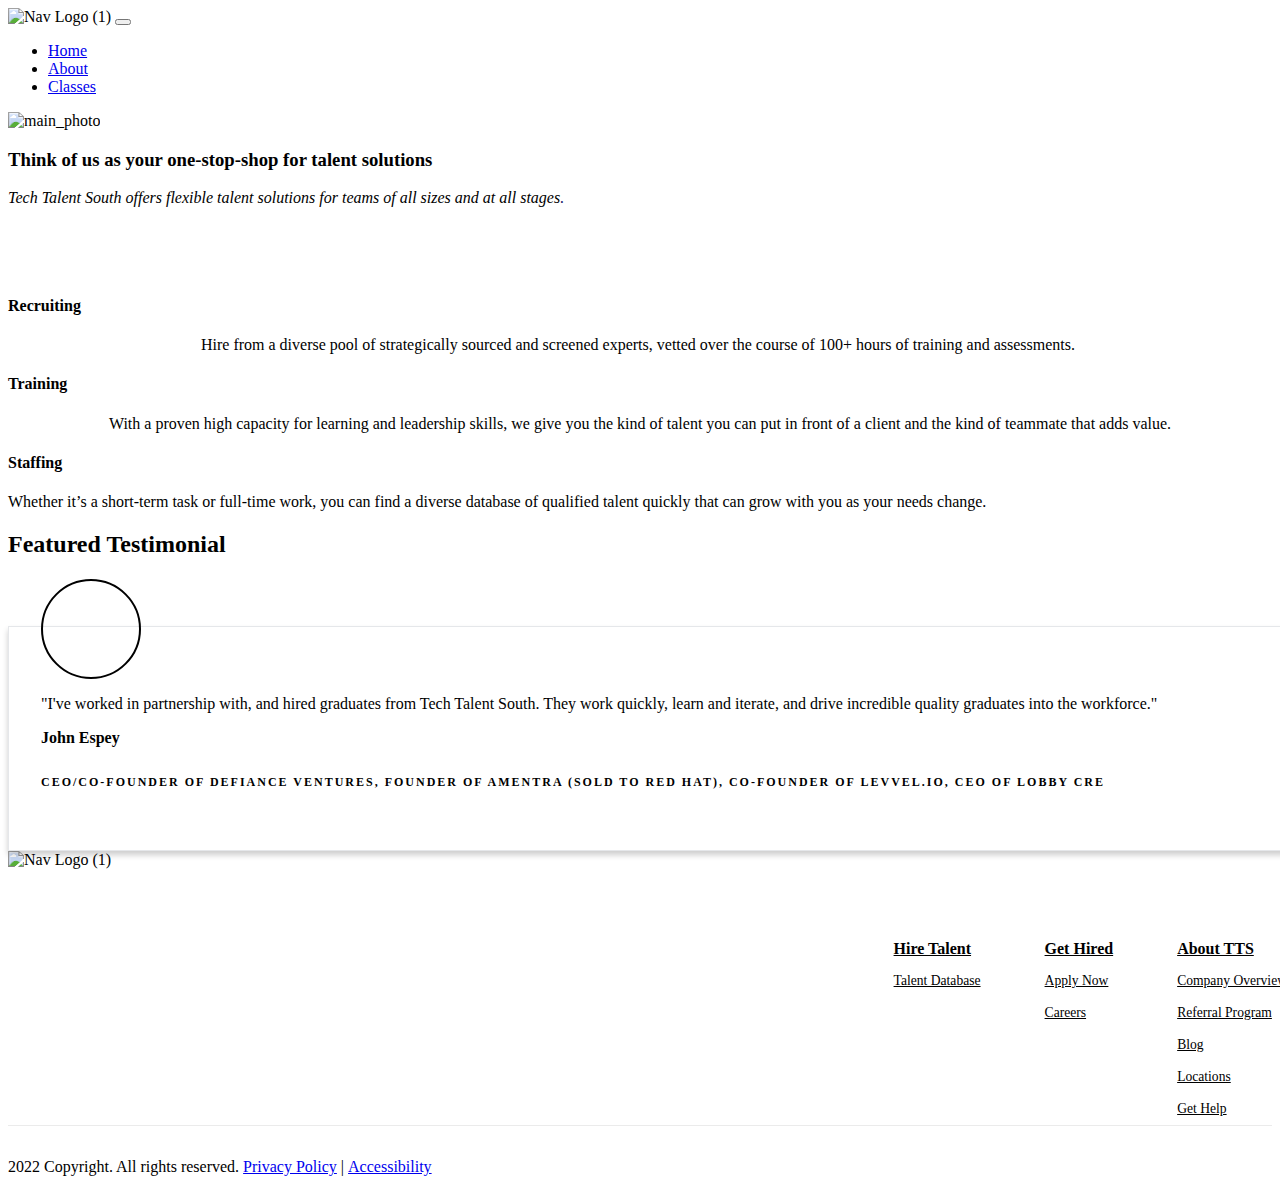
==== index.html @ a773bb83 "Add files via upload" ====
<!doctype html>
<html lang="en">
  <head>
    <meta charset="utf-8">
    <meta name="viewport" content="width=device-width, initial-scale=1">
    <title>Bootstrap demo</title>
    <link href="https://cdn.jsdelivr.net/npm/bootstrap@5.2.2/dist/css/bootstrap.min.css" rel="stylesheet" integrity="sha384-Zenh87qX5JnK2Jl0vWa8Ck2rdkQ2Bzep5IDxbcnCeuOxjzrPF/et3URy9Bv1WTRi" crossorigin="anonymous">
  </head>
  <style>
    #logo_photo{
        width: 150px;
        
    }
    .img-fluid{
        width: 100%
        height: 500px;
    }
    
</style>

<style>
			
			
    .sr-cards-testimonial-grid-02 {
        background-position: center center;
        background-size: cover;
    }
    .sr-cards-testimonial-grid-02 .team-card {
        background-color: #fff;
        position:relative;
        width: 100%;
        border: solid 1px;
        border-color: #e5e7ea;
        height:100%;
        box-shadow: rgba(0, 0, 0, 0.2) 0px 4px 6px 0px;
        padding: 0 2rem 2rem 2rem;
        margin-top: 68px;
    }
    .sr-cards-testimonial-grid-02 .team-card .card-img-top {
        width:96px;
        height:96px;
        margin-top: -48px;
        border-radius:50%;
        background-position: center;
        background-size: cover;
        border: 2px solid;
    }
    .sr-cards-testimonial-grid-02 .card-link-wrapper {
        display: block;
        width: 100%;
    }
    .sr-cards-testimonial-grid-02 .team-card .card-text.text-primary {
        letter-spacing: 2px;
        text-transform: uppercase !important;
        font-size: .75rem;
        font-weight: 600;
        
    }
    .sr-cards-testimonial-grid-02 .team-card .card-title {
        font-size: 1rem;
        margin: 0;
        font-weight: 600;
    }
    @media (min-width: 768px) { 
        .sr-cards-testimonial-grid-02 .team-column:nth-child(3n-4) {
            margin: 0 0 2rem 0;
        }
    }

</style>
<style>
			
			
			
    .sr-footer-01 .sr-footer-nav .hs-menu-wrapper > ul {
        list-style: none;
        padding: 0;
        margin: 0;
        display: -webkit-box;
        display: -ms-flexbox;
        display: flex;
        -ms-flex-wrap: wrap;
        flex-wrap: wrap;
    }
    .sr-footer-01 .row.sr-spacer-bottom-50  {
        margin-bottom: 2rem;
        border-bottom: 1px solid #ebebeb;
    }
    .sr-footer-01 .sr-footer-nav li a {
        line-height: 2rem;
        font-size: .85rem;
        
        color: inherit;
        
    }
    .sr-footer-01 .sr-footer-nav .hs-menu-depth-1 > a,
    .sr-footer-01 .sr-footer-nav li a,
    .sr-footer-01 .footer-copyright p a {
        
    }
    .sr-footer-01 .sr-footer-nav .hs-menu-depth-1 > a {
        
        color: #000;
        
        font-size: 1rem;
        font-weight: 600;
    }
    .sr-footer-01 .social {
        list-style: none;
        padding-left: 0;
    }
    .sr-footer-01 .social li {
        display: inline-block;
        text-align: center;
    }
    .sr-footer-01 .social li a {
        border-bottom: none;
        font-size: 1.4em;
    }
    .sr-footer-01 ul.social li {
        display: inline-block;
        font-size: 1.2em;
    }
    .sr-footer-01 ul.social li i {
        border-radius: 50%;
        padding: 6px;
        color: inherit
        margin: 3px;
        opacity: .8;
        -webkit-transition: all ease-in-out .1s;
        -o-transition: all ease-in-out .1s;
        transition: all ease-in-out .1s;
    }
    .sr-footer-01 .footer-logo-social {
        padding: 3em 0;
    }
    .sr-footer-01 ul.hs-menu-children-wrapper {
        list-style-type: none;
        padding: 0;
    }
    .sr-footer-01 .footer-copyright p a {
        border-bottom: none;
    }
    .sr-footer-01 .footer-logo-social {
        text-align: center;
    }
    .sr-footer-01 .footer-logo-social img {
        max-width: 100%;
        height: auto;
    }
    .sr-footer-01 .sr-footer-nav .hs-menu-depth-1 {
        width: 50%;
        margin-bottom: 2rem;
    }
    .sr-footer-01 .footer-copyright p.small {
        margin: 0;
    }
    @media only screen and (min-width: 992px) {
        .sr-footer-01 .sr-footer-nav .hs-menu-depth-1 {
            margin-bottom: 0;
        }
        .sr-footer-01 .social li a {
            font-size: 1.2em;
        }
        .sr-footer-01 .sr-footer-nav .hs-menu-depth-1 {
            width: auto;
            padding-left: 4rem;
        }
        .sr-footer-01 .sr-footer-nav .hs-menu-depth-1:first-child {
            padding-left: 0;
        }
        .sr-footer-01 .sr-footer-nav .hs-menu-wrapper > ul {
            margin-right: -15px;
            margin-left: -15px;
            -webkit-box-pack: end;
            -ms-flex-pack: end;
            justify-content: flex-end;
        }
    }
</style>
  <body>
    <nav class="navbar navbar-expand-lg bg-light">
        <div class="container-fluid">
            <img id="logo_photo" src="https://www.techtalentsouth.com/hubfs/Nav%20Logo%20(1).png" alt="Nav Logo (1)">
          <button class="navbar-toggler" type="button" data-bs-toggle="collapse" data-bs-target="#navbarSupportedContent" aria-controls="navbarSupportedContent" aria-expanded="false" aria-label="Toggle navigation">
            <span class="navbar-toggler-icon"></span>
          </button>
          <div class="collapse navbar-collapse" id="navbarSupportedContent">
            <ul class="navbar-nav me-auto mb-2 mb-lg-0">
              <li class="nav-item">
                <a class="nav-link active" aria-current="page" href="index.html">Home</a>
              </li>
              <li class="nav-item">
                <a class="nav-link" href="about.html">About</a>
              </li>
              <li class="nav-item">
                <a class="nav-link" href="classes.html">Classes</a>
              </li>
                </ul>
              </li>
            </ul>
          </div>
        </div>
      </nav>
      <!-- Hero Section -->
<div class="hero__photo">
    <div class="text-center" id="mp">
        <img src="images\pexels-olia-danilevich-4974912.jpg" class="img-fluid" alt="main_photo">
    </div>
</div>


<div class="sr-multicol-media bg-none sr-padding-full text-center prototype-no-background widget_1598982879543 ">
    <div class="container content-wrapper">
        
                
                
                    <h3 class=" section-heading">Think of us as your one-stop-shop for talent solutions</h3>
                
                
                    <div class="section-description"><p><em>Tech Talent South offers flexible talent solutions for teams of all sizes and at all stages<span style="color: #191769;">.</span></em></p>
<p>&nbsp;</p>
<p><em><span style="color: #191769;">&nbsp;</span></em></p></div>
                

                <div class="row sr-spacer-top-50  sr-valign-top">
                    
                        
                        <div class="col-md-4 sr-col text-center  sr-repeater-1">
                            
                            <div class="content-wrapper">
                                
                                
                                
                                    <h4 class="col-heading ">
                                        Recruiting
                                    </h4>
                                
                                
                                    <div class="col-content">
                                        <p style="text-align: center;">Hire from a diverse pool of strategically sourced and screened experts, vetted over the course of 100+ hours of training and assessments.&nbsp;</p>
                                    </div>
                                
                                
                            </div>
                        </div>
                    
                        
                        <div class="col-md-4 sr-col text-center  sr-repeater-2">
                            
                            <div class="content-wrapper">
                                
                                
                                
                                    <h4 class="col-heading ">
                                        Training
                                    </h4>
                                
                                
                                    <div class="col-content">
                                        <p style="text-align: center;">With a proven high capacity for learning and leadership skills, we give you the kind of talent you can put in front of a client and the kind of teammate that adds value.</p>
                                    </div>
                                
                                
                            </div>
                        </div>
                    
                        
                        <div class="col-md-4 sr-col text-center  sr-repeater-3">
                            
                            <div class="content-wrapper">
                                
                                
                                
                                    <h4 class="col-heading ">
                                        Staffing
                                    </h4>
                                
                                
                                    <div class="col-content">
                                        Whether it’s a short-term task or full-time work, you can find a diverse database of qualified talent quickly that can grow with you as your needs change.
                                    </div>
                                
                                
                            </div>
                        </div>
                    
                </div>
        
    </div>
</div>


</div>
<div id="hs_cos_wrapper_widget_1601314240406" class="hs_cos_wrapper hs_cos_wrapper_widget hs_cos_wrapper_type_module" style="" data-hs-cos-general-type="widget" data-hs-cos-type="module">


    <div class="sr-cards-testimonial-grid-02 bg-white sr-padding-full sr-module widget_1601315873776">
        <div class="container">
    
            
                    <div class="intro-section">
                        
                            <h2 class=" heading  text-center ">Featured Testimonial</h2>
                        
                        
                    </div>
                    <div class="section-content sr-spacer-top-25">
                        <div class="row justify-content-around align-items-end">
                            
                            <div class="col-md-4 team-column">
                                <div class="team-card">
                                    <div class="card-img-top border-primary" style="background-image: url(https://www.techtalentsouth.com/hubfs/jespey.jpeg)"></div>
                                    <div class="card-text-wrapper">
                                        <div class="sr-spacer-top-25">
                                            <p>"I've worked in partnership with, and hired graduates from Tech Talent South. They work quickly, learn and iterate, and drive incredible quality graduates into the workforce."</p>
                                        </div>
                                        <h5 class="card-title">John Espey</h5>
                                        <h6 class="card-text text-primary">CEO/Co-Founder of Defiance Ventures, Founder of Amentra (sold to Red Hat), Co-Founder of Levvel.io, CEO of Lobby CRE</h6>
                                    </div>
                                </div>
                            </div>
                            
                        </div>
                    </div>
                    
            
        </div>
    </div>
    </div>
    <div id="hs_cos_wrapper_widget_1599064281708" class="hs_cos_wrapper hs_cos_wrapper_widget hs_cos_wrapper_type_module" style="" data-hs-cos-general-type="widget" data-hs-cos-type="module">
        


    <!-- Footer Section -->

<footer class="sr-footer sr-footer-01 bg-light sr-padding-half   widget_1598979723266">
    <div class="sr-footer-nav">
        <div class="container">

            

                        <div class="row sr-spacer-bottom-50">
                            <div class="col-md-3">
                                
                                    
<img src="https://2577343.fs1.hubspotusercontent-na1.net/hub/2577343/hubfs/Nav%20Logo%20(1).png?width=220&amp;name=Nav%20Logo%20(1).png" srcset="https://2577343.fs1.hubspotusercontent-na1.net/hub/2577343/hubfs/Nav%20Logo%20(1).png?width=220&amp;name=Nav%20Logo%20(1).png 1x, https://2577343.fs1.hubspotusercontent-na1.net/hub/2577343/hubfs/Nav%20Logo%20(1).png?width=440&amp;name=Nav%20Logo%20(1).png 2x" alt="Nav Logo (1)">

                                
                                
                                    <ul class="social sr-spacer-top-25">
                                        
                                            <li><a class="no-decoration" href="https://www.facebook.com/techtalentsouth/"><i class="fa fa-facebook" aria-hidden="true"></i></a></li>
                                        
                                            <li><a class="no-decoration" href="https://www.instagram.com/techtalentsouth/"><i class="fa fa-instagram" aria-hidden="true"></i></a></li>
                                        
                                            <li><a class="no-decoration" href="https://twitter.com/TechTalentSouth"><i class="fa fa-twitter" aria-hidden="true"></i></a></li>
                                        
                                    </ul>
                                
                            </div>

                            <div class="col-md-9">
                                    
                                    <span id="hs_cos_wrapper_widget_1598979723266_" class="hs_cos_wrapper hs_cos_wrapper_widget hs_cos_wrapper_type_menu" style="" data-hs-cos-general-type="widget" data-hs-cos-type="menu"><div id="hs_menu_wrapper_widget_1598979723266_" class="hs-menu-wrapper active-branch flyouts hs-menu-flow-horizontal" role="navigation" data-sitemap-name="default" data-menu-id="34362373142" aria-label="Navigation Menu">
<ul role="menu">
<li class="hs-menu-item hs-menu-depth-1 hs-item-has-children" role="none"><a href="javascript:;" aria-haspopup="true" aria-expanded="false" role="menuitem">Hire Talent</a>
<ul role="menu" class="hs-menu-children-wrapper">
<li class="hs-menu-item hs-menu-depth-2" role="none"><a href="https://info.techtalentsouth.com/hire-top-quality-talent" role="menuitem">Talent Database</a></li>
</ul></li>
<li class="hs-menu-item hs-menu-depth-1 hs-item-has-children" role="none"><a href="javascript:;" aria-haspopup="true" aria-expanded="false" role="menuitem">Get Hired</a>
<ul role="menu" class="hs-menu-children-wrapper">
<li class="hs-menu-item hs-menu-depth-2" role="none"><a href="https://www.techtalentsouth.com/application" role="menuitem">Apply Now</a></li>
<li class="hs-menu-item hs-menu-depth-2" role="none"><a href="https://boards.greenhouse.io/techtalentsouth" role="menuitem">Careers</a></li>
</ul></li>
<li class="hs-menu-item hs-menu-depth-1 hs-item-has-children" role="none"><a href="javascript:;" aria-haspopup="true" aria-expanded="false" role="menuitem">About TTS</a>
<ul role="menu" class="hs-menu-children-wrapper">
<li class="hs-menu-item hs-menu-depth-2" role="none"><a href="https://www.techtalentsouth.com/about" role="menuitem">Company Overview</a></li>
<li class="hs-menu-item hs-menu-depth-2" role="none"><a href="https://techtalentsouth.leaddyno.com/" role="menuitem">Referral Program</a></li>
<li class="hs-menu-item hs-menu-depth-2" role="none"><a href="https://blog.techtalentsouth.com" role="menuitem">Blog</a></li>
<li class="hs-menu-item hs-menu-depth-2" role="none"><a href="https://www.techtalentsouth.com/locations/" role="menuitem">Locations</a></li>
<li class="hs-menu-item hs-menu-depth-2" role="none"><a href="https://www.techtalentsouth.com/knowledge" role="menuitem">Get Help</a></li>
</ul></li>
</ul>
</div></span>
                                
                            </div>
                        </div>

            

        </div>
    </div>

    <div class="footer-copyright container">
        <div class="row no-gutters">
            <div class="col-md-12 text-md-center">
                <div class="">
                    <div class="small">2022 Copyright. All rights reserved. <a href="https://www.techtalentsouth.com/privacy-policy/" rel=" noopener">Privacy Policy</a> |&nbsp;<a href="https://www.techtalentsouth.com/accessibility-statement" rel=" noopener">Accessibility</a></div>
                <div>
            </div>
        </div>
    </div>

</div></div></footer>
</div></span>
    <script src="https://cdn.jsdelivr.net/npm/@popperjs/core@2.11.6/dist/umd/popper.min.js" integrity="sha384-oBqDVmMz9ATKxIep9tiCxS/Z9fNfEXiDAYTujMAeBAsjFuCZSmKbSSUnQlmh/jp3" crossorigin="anonymous"></script>
    <script src="https://cdn.jsdelivr.net/npm/bootstrap@5.2.2/dist/js/bootstrap.min.js" integrity="sha384-IDwe1+LCz02ROU9k972gdyvl+AESN10+x7tBKgc9I5HFtuNz0wWnPclzo6p9vxnk" crossorigin="anonymous"></script>
    <script src="https://cdn.jsdelivr.net/npm/bootstrap@5.2.2/dist/js/bootstrap.bundle.min.js" integrity="sha384-OERcA2EqjJCMA+/3y+gxIOqMEjwtxJY7qPCqsdltbNJuaOe923+mo//f6V8Qbsw3" crossorigin="anonymous"></script>
  </body>
</html>
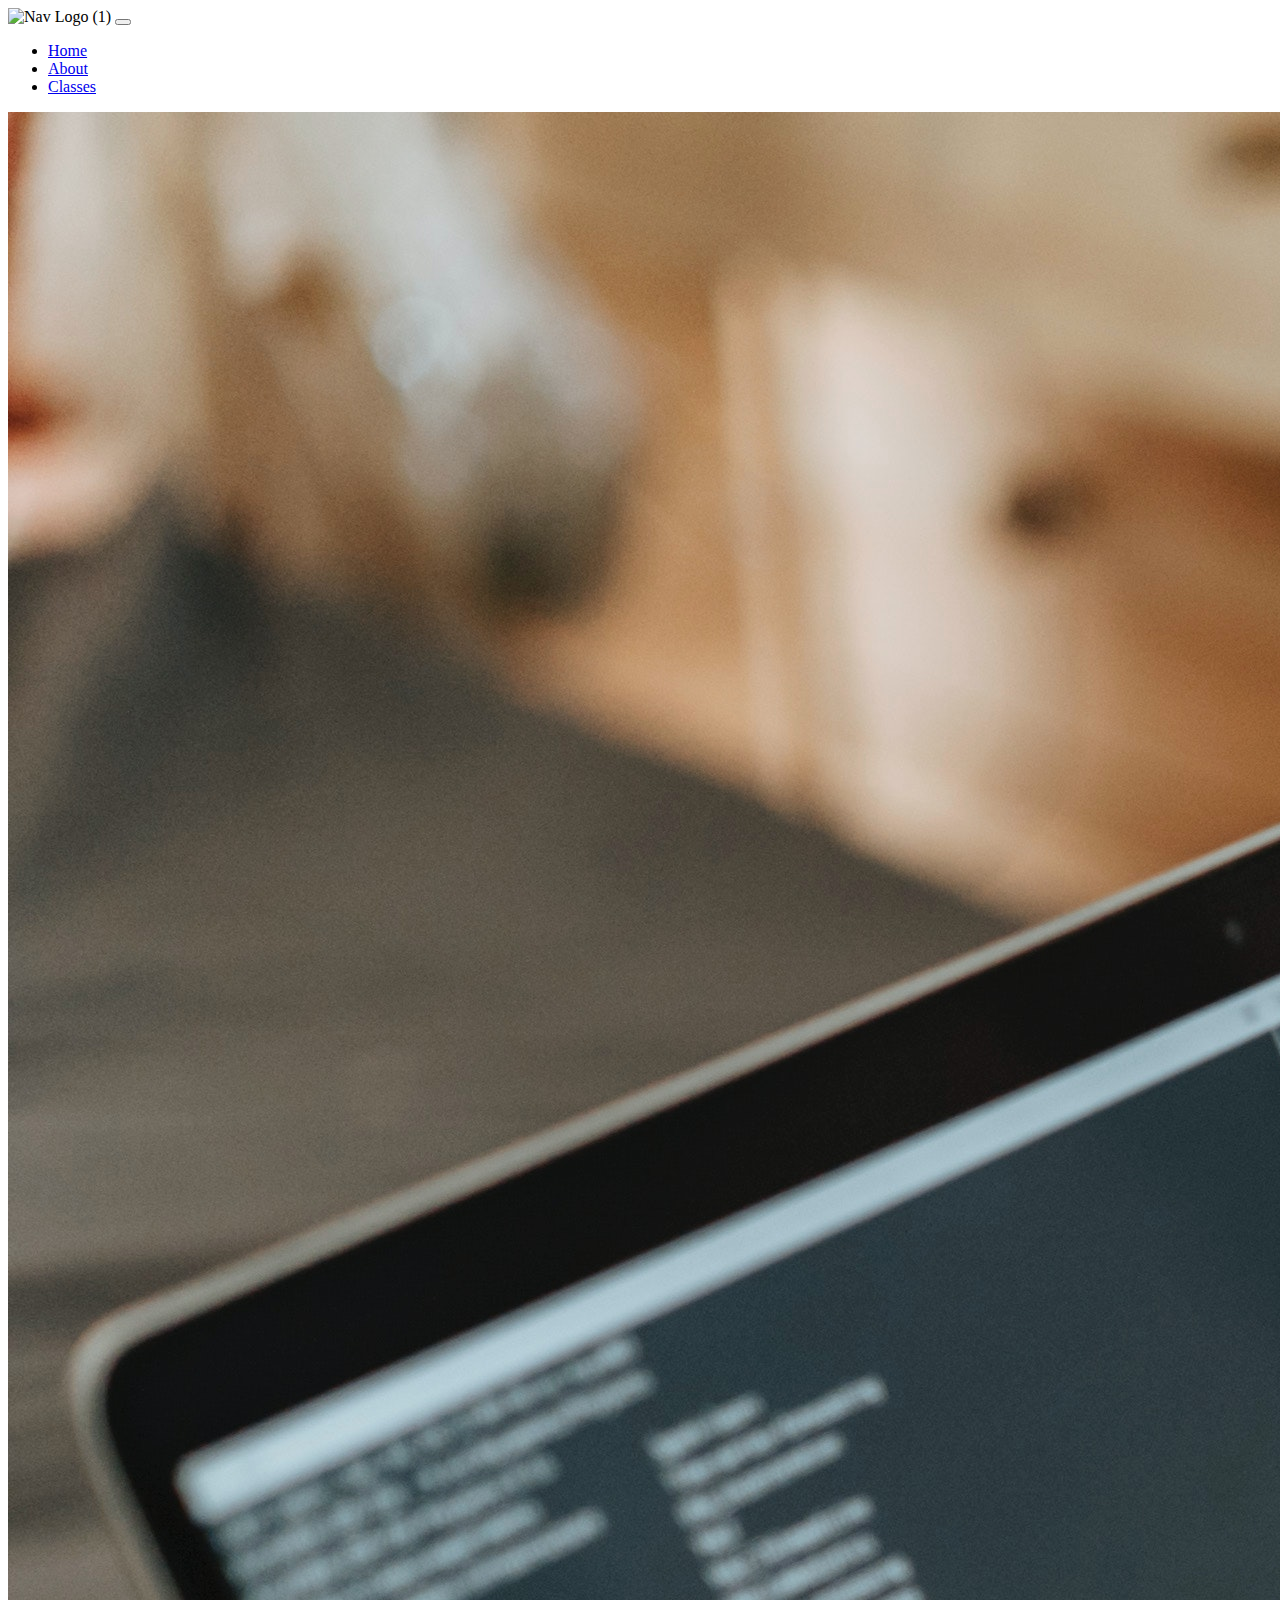
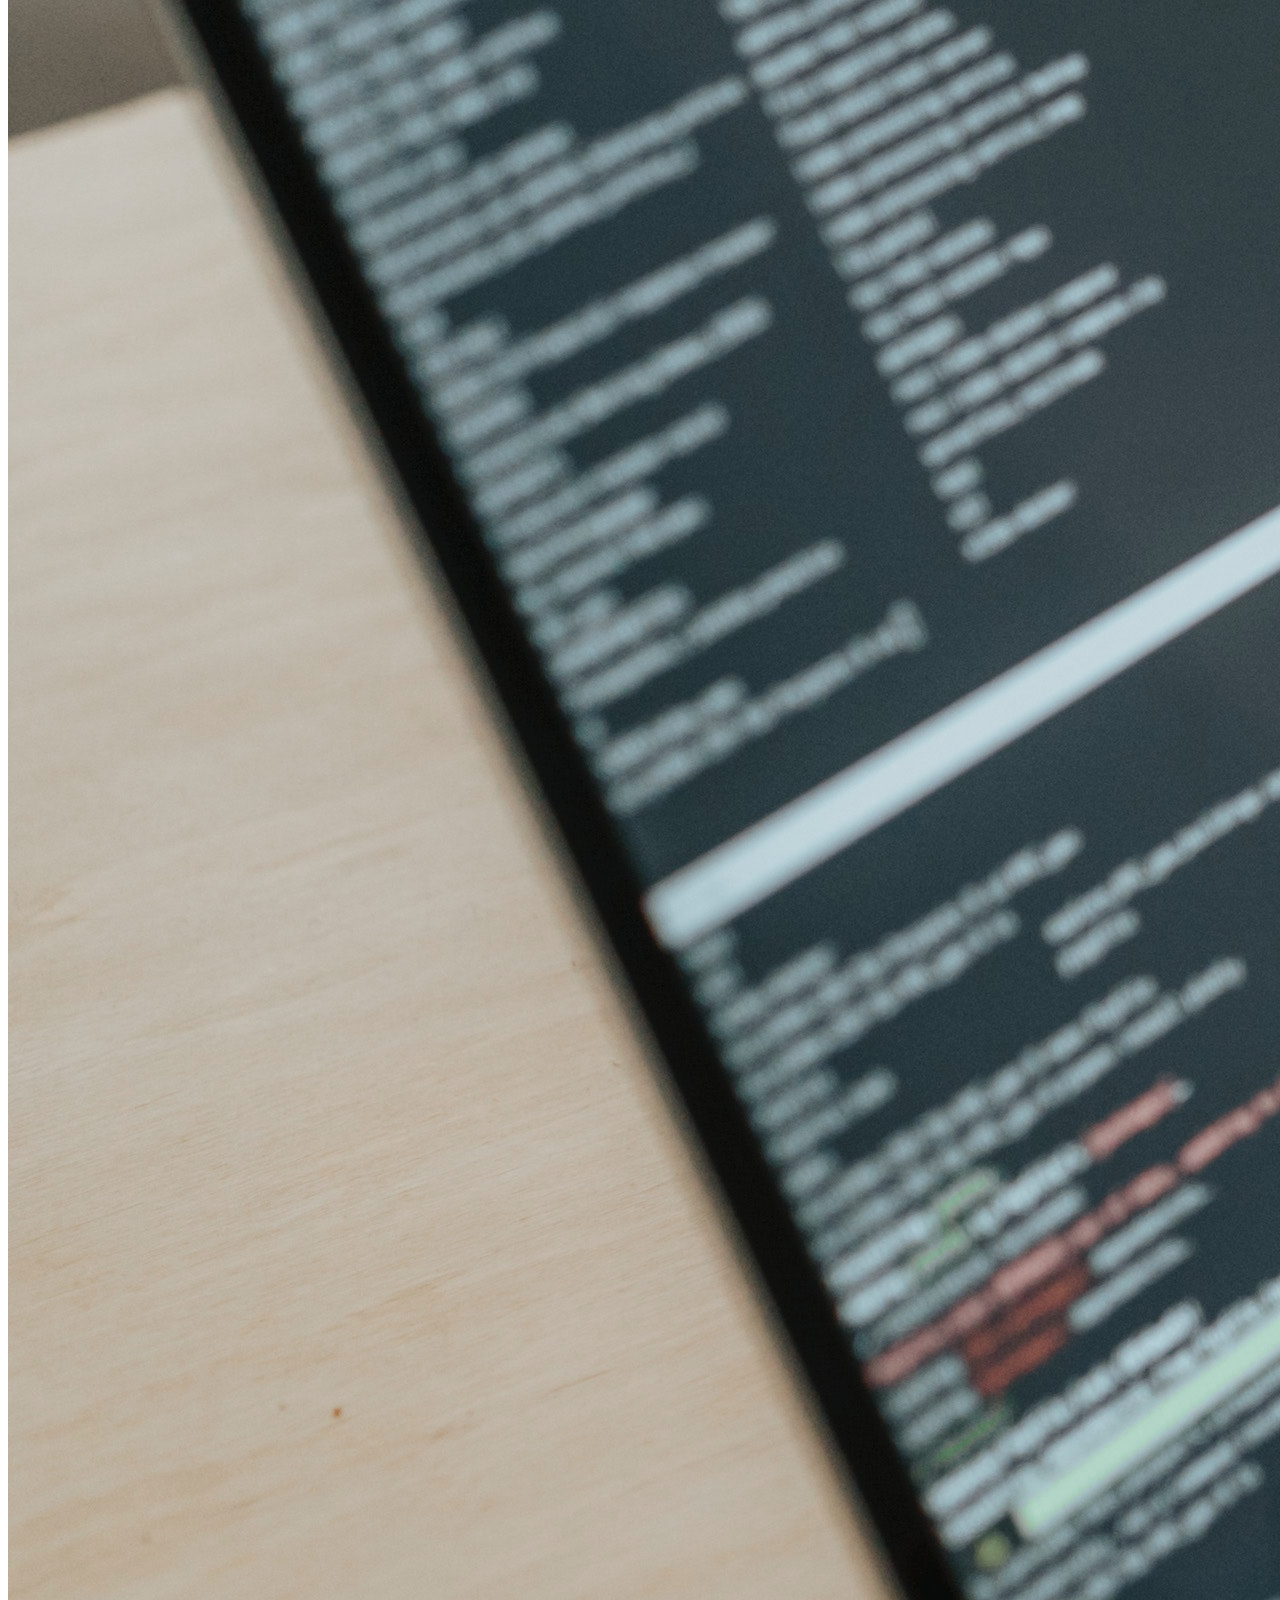
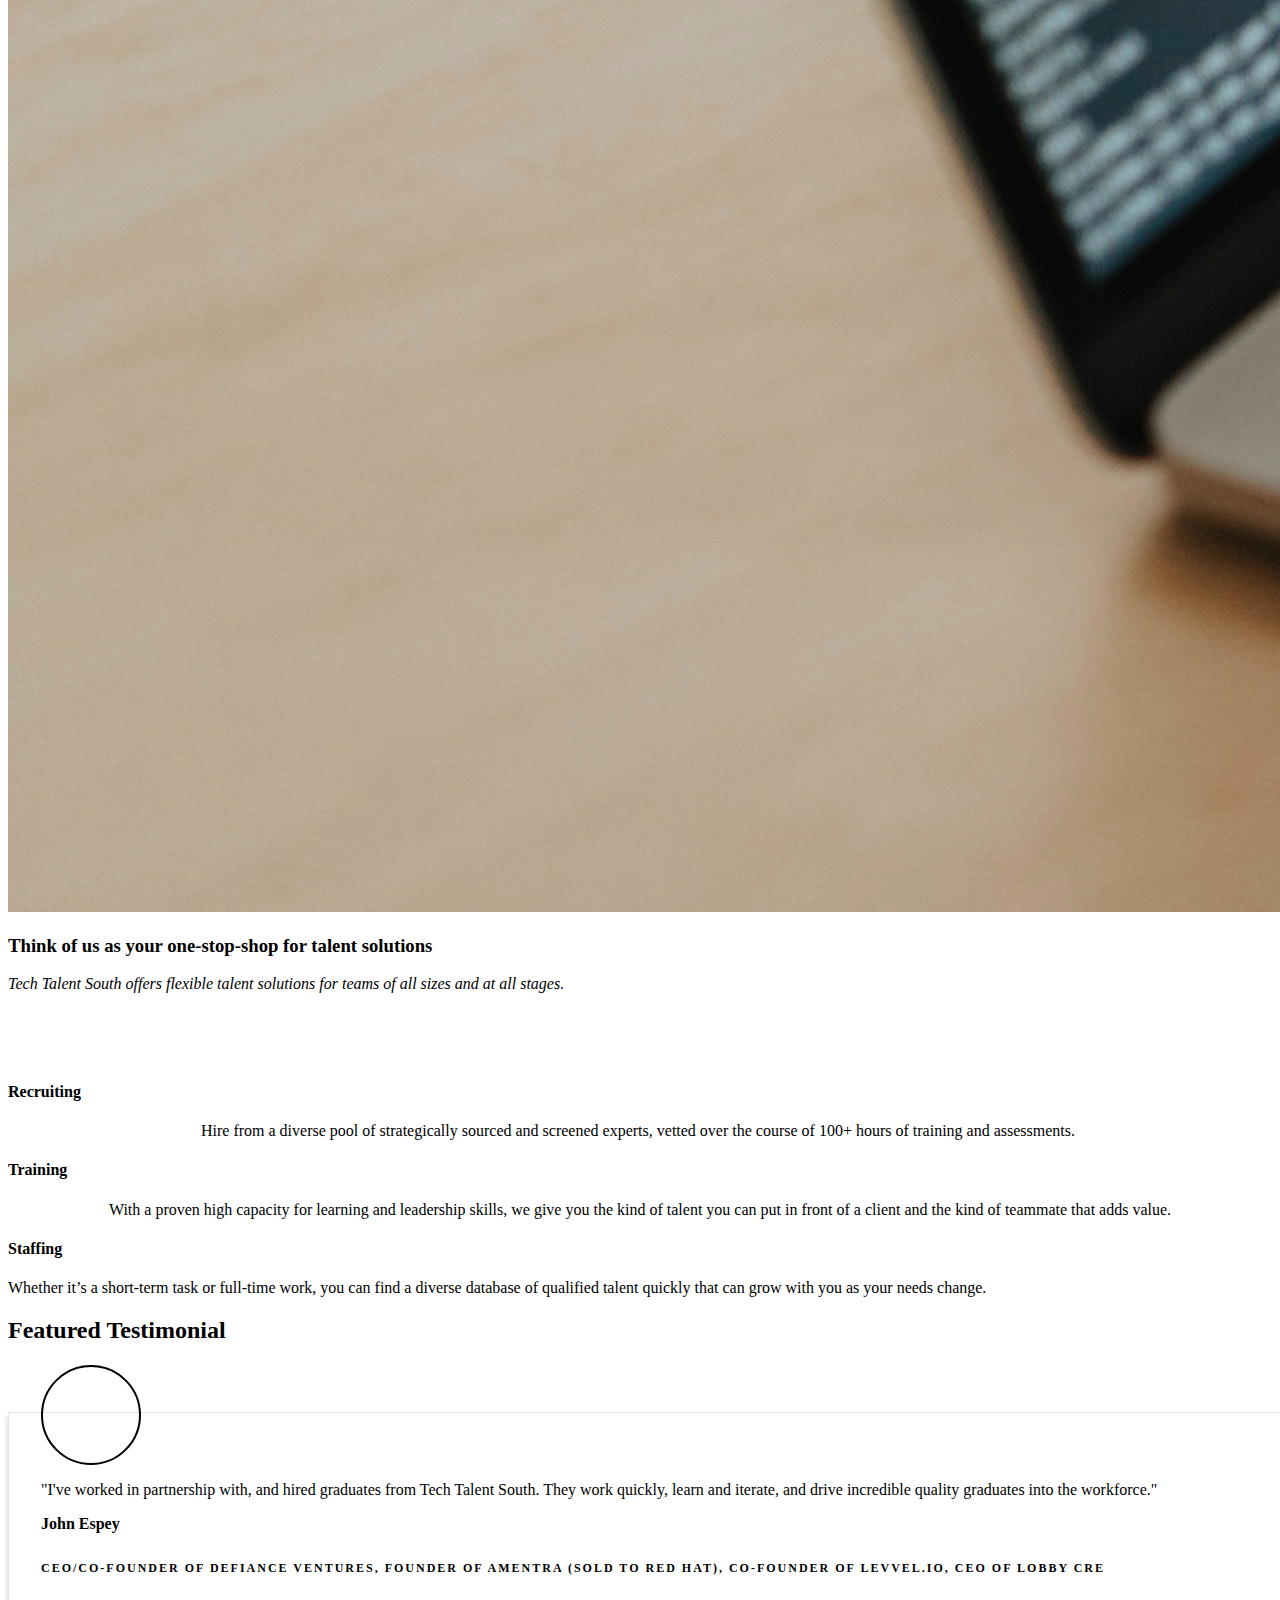
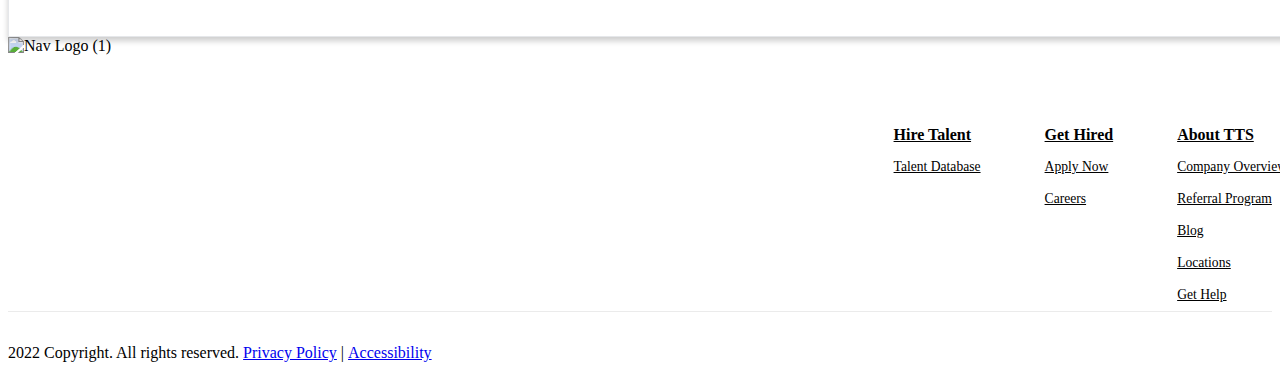
==== commit dc9d4c58: "patch" ====
--- a/index.html
+++ b/index.html
@@ -1,411 +1,411 @@
-<!doctype html>
-<html lang="en">
-  <head>
-    <meta charset="utf-8">
-    <meta name="viewport" content="width=device-width, initial-scale=1">
-    <title>Bootstrap demo</title>
-    <link href="https://cdn.jsdelivr.net/npm/bootstrap@5.2.2/dist/css/bootstrap.min.css" rel="stylesheet" integrity="sha384-Zenh87qX5JnK2Jl0vWa8Ck2rdkQ2Bzep5IDxbcnCeuOxjzrPF/et3URy9Bv1WTRi" crossorigin="anonymous">
-  </head>
-  <style>
-    #logo_photo{
-        width: 150px;
-        
-    }
-    .img-fluid{
-        width: 100%
-        height: 500px;
-    }
-    
-</style>
-
-<style>
-			
-			
-    .sr-cards-testimonial-grid-02 {
-        background-position: center center;
-        background-size: cover;
-    }
-    .sr-cards-testimonial-grid-02 .team-card {
-        background-color: #fff;
-        position:relative;
-        width: 100%;
-        border: solid 1px;
-        border-color: #e5e7ea;
-        height:100%;
-        box-shadow: rgba(0, 0, 0, 0.2) 0px 4px 6px 0px;
-        padding: 0 2rem 2rem 2rem;
-        margin-top: 68px;
-    }
-    .sr-cards-testimonial-grid-02 .team-card .card-img-top {
-        width:96px;
-        height:96px;
-        margin-top: -48px;
-        border-radius:50%;
-        background-position: center;
-        background-size: cover;
-        border: 2px solid;
-    }
-    .sr-cards-testimonial-grid-02 .card-link-wrapper {
-        display: block;
-        width: 100%;
-    }
-    .sr-cards-testimonial-grid-02 .team-card .card-text.text-primary {
-        letter-spacing: 2px;
-        text-transform: uppercase !important;
-        font-size: .75rem;
-        font-weight: 600;
-        
-    }
-    .sr-cards-testimonial-grid-02 .team-card .card-title {
-        font-size: 1rem;
-        margin: 0;
-        font-weight: 600;
-    }
-    @media (min-width: 768px) { 
-        .sr-cards-testimonial-grid-02 .team-column:nth-child(3n-4) {
-            margin: 0 0 2rem 0;
-        }
-    }
-
-</style>
-<style>
-			
-			
-			
-    .sr-footer-01 .sr-footer-nav .hs-menu-wrapper > ul {
-        list-style: none;
-        padding: 0;
-        margin: 0;
-        display: -webkit-box;
-        display: -ms-flexbox;
-        display: flex;
-        -ms-flex-wrap: wrap;
-        flex-wrap: wrap;
-    }
-    .sr-footer-01 .row.sr-spacer-bottom-50  {
-        margin-bottom: 2rem;
-        border-bottom: 1px solid #ebebeb;
-    }
-    .sr-footer-01 .sr-footer-nav li a {
-        line-height: 2rem;
-        font-size: .85rem;
-        
-        color: inherit;
-        
-    }
-    .sr-footer-01 .sr-footer-nav .hs-menu-depth-1 > a,
-    .sr-footer-01 .sr-footer-nav li a,
-    .sr-footer-01 .footer-copyright p a {
-        
-    }
-    .sr-footer-01 .sr-footer-nav .hs-menu-depth-1 > a {
-        
-        color: #000;
-        
-        font-size: 1rem;
-        font-weight: 600;
-    }
-    .sr-footer-01 .social {
-        list-style: none;
-        padding-left: 0;
-    }
-    .sr-footer-01 .social li {
-        display: inline-block;
-        text-align: center;
-    }
-    .sr-footer-01 .social li a {
-        border-bottom: none;
-        font-size: 1.4em;
-    }
-    .sr-footer-01 ul.social li {
-        display: inline-block;
-        font-size: 1.2em;
-    }
-    .sr-footer-01 ul.social li i {
-        border-radius: 50%;
-        padding: 6px;
-        color: inherit
-        margin: 3px;
-        opacity: .8;
-        -webkit-transition: all ease-in-out .1s;
-        -o-transition: all ease-in-out .1s;
-        transition: all ease-in-out .1s;
-    }
-    .sr-footer-01 .footer-logo-social {
-        padding: 3em 0;
-    }
-    .sr-footer-01 ul.hs-menu-children-wrapper {
-        list-style-type: none;
-        padding: 0;
-    }
-    .sr-footer-01 .footer-copyright p a {
-        border-bottom: none;
-    }
-    .sr-footer-01 .footer-logo-social {
-        text-align: center;
-    }
-    .sr-footer-01 .footer-logo-social img {
-        max-width: 100%;
-        height: auto;
-    }
-    .sr-footer-01 .sr-footer-nav .hs-menu-depth-1 {
-        width: 50%;
-        margin-bottom: 2rem;
-    }
-    .sr-footer-01 .footer-copyright p.small {
-        margin: 0;
-    }
-    @media only screen and (min-width: 992px) {
-        .sr-footer-01 .sr-footer-nav .hs-menu-depth-1 {
-            margin-bottom: 0;
-        }
-        .sr-footer-01 .social li a {
-            font-size: 1.2em;
-        }
-        .sr-footer-01 .sr-footer-nav .hs-menu-depth-1 {
-            width: auto;
-            padding-left: 4rem;
-        }
-        .sr-footer-01 .sr-footer-nav .hs-menu-depth-1:first-child {
-            padding-left: 0;
-        }
-        .sr-footer-01 .sr-footer-nav .hs-menu-wrapper > ul {
-            margin-right: -15px;
-            margin-left: -15px;
-            -webkit-box-pack: end;
-            -ms-flex-pack: end;
-            justify-content: flex-end;
-        }
-    }
-</style>
-  <body>
-    <nav class="navbar navbar-expand-lg bg-light">
-        <div class="container-fluid">
-            <img id="logo_photo" src="https://www.techtalentsouth.com/hubfs/Nav%20Logo%20(1).png" alt="Nav Logo (1)">
-          <button class="navbar-toggler" type="button" data-bs-toggle="collapse" data-bs-target="#navbarSupportedContent" aria-controls="navbarSupportedContent" aria-expanded="false" aria-label="Toggle navigation">
-            <span class="navbar-toggler-icon"></span>
-          </button>
-          <div class="collapse navbar-collapse" id="navbarSupportedContent">
-            <ul class="navbar-nav me-auto mb-2 mb-lg-0">
-              <li class="nav-item">
-                <a class="nav-link active" aria-current="page" href="index.html">Home</a>
-              </li>
-              <li class="nav-item">
-                <a class="nav-link" href="about.html">About</a>
-              </li>
-              <li class="nav-item">
-                <a class="nav-link" href="classes.html">Classes</a>
-              </li>
-                </ul>
-              </li>
-            </ul>
-          </div>
-        </div>
-      </nav>
-      <!-- Hero Section -->
-<div class="hero__photo">
-    <div class="text-center" id="mp">
-        <img src="images\pexels-olia-danilevich-4974912.jpg" class="img-fluid" alt="main_photo">
-    </div>
-</div>
-
-
-<div class="sr-multicol-media bg-none sr-padding-full text-center prototype-no-background widget_1598982879543 ">
-    <div class="container content-wrapper">
-        
-                
-                
-                    <h3 class=" section-heading">Think of us as your one-stop-shop for talent solutions</h3>
-                
-                
-                    <div class="section-description"><p><em>Tech Talent South offers flexible talent solutions for teams of all sizes and at all stages<span style="color: #191769;">.</span></em></p>
-<p>&nbsp;</p>
-<p><em><span style="color: #191769;">&nbsp;</span></em></p></div>
-                
-
-                <div class="row sr-spacer-top-50  sr-valign-top">
-                    
-                        
-                        <div class="col-md-4 sr-col text-center  sr-repeater-1">
-                            
-                            <div class="content-wrapper">
-                                
-                                
-                                
-                                    <h4 class="col-heading ">
-                                        Recruiting
-                                    </h4>
-                                
-                                
-                                    <div class="col-content">
-                                        <p style="text-align: center;">Hire from a diverse pool of strategically sourced and screened experts, vetted over the course of 100+ hours of training and assessments.&nbsp;</p>
-                                    </div>
-                                
-                                
-                            </div>
-                        </div>
-                    
-                        
-                        <div class="col-md-4 sr-col text-center  sr-repeater-2">
-                            
-                            <div class="content-wrapper">
-                                
-                                
-                                
-                                    <h4 class="col-heading ">
-                                        Training
-                                    </h4>
-                                
-                                
-                                    <div class="col-content">
-                                        <p style="text-align: center;">With a proven high capacity for learning and leadership skills, we give you the kind of talent you can put in front of a client and the kind of teammate that adds value.</p>
-                                    </div>
-                                
-                                
-                            </div>
-                        </div>
-                    
-                        
-                        <div class="col-md-4 sr-col text-center  sr-repeater-3">
-                            
-                            <div class="content-wrapper">
-                                
-                                
-                                
-                                    <h4 class="col-heading ">
-                                        Staffing
-                                    </h4>
-                                
-                                
-                                    <div class="col-content">
-                                        Whether it’s a short-term task or full-time work, you can find a diverse database of qualified talent quickly that can grow with you as your needs change.
-                                    </div>
-                                
-                                
-                            </div>
-                        </div>
-                    
-                </div>
-        
-    </div>
-</div>
-
-
-</div>
-<div id="hs_cos_wrapper_widget_1601314240406" class="hs_cos_wrapper hs_cos_wrapper_widget hs_cos_wrapper_type_module" style="" data-hs-cos-general-type="widget" data-hs-cos-type="module">
-
-
-    <div class="sr-cards-testimonial-grid-02 bg-white sr-padding-full sr-module widget_1601315873776">
-        <div class="container">
-    
-            
-                    <div class="intro-section">
-                        
-                            <h2 class=" heading  text-center ">Featured Testimonial</h2>
-                        
-                        
-                    </div>
-                    <div class="section-content sr-spacer-top-25">
-                        <div class="row justify-content-around align-items-end">
-                            
-                            <div class="col-md-4 team-column">
-                                <div class="team-card">
-                                    <div class="card-img-top border-primary" style="background-image: url(https://www.techtalentsouth.com/hubfs/jespey.jpeg)"></div>
-                                    <div class="card-text-wrapper">
-                                        <div class="sr-spacer-top-25">
-                                            <p>"I've worked in partnership with, and hired graduates from Tech Talent South. They work quickly, learn and iterate, and drive incredible quality graduates into the workforce."</p>
-                                        </div>
-                                        <h5 class="card-title">John Espey</h5>
-                                        <h6 class="card-text text-primary">CEO/Co-Founder of Defiance Ventures, Founder of Amentra (sold to Red Hat), Co-Founder of Levvel.io, CEO of Lobby CRE</h6>
-                                    </div>
-                                </div>
-                            </div>
-                            
-                        </div>
-                    </div>
-                    
-            
-        </div>
-    </div>
-    </div>
-    <div id="hs_cos_wrapper_widget_1599064281708" class="hs_cos_wrapper hs_cos_wrapper_widget hs_cos_wrapper_type_module" style="" data-hs-cos-general-type="widget" data-hs-cos-type="module">
-        
-
-
-    <!-- Footer Section -->
-
-<footer class="sr-footer sr-footer-01 bg-light sr-padding-half   widget_1598979723266">
-    <div class="sr-footer-nav">
-        <div class="container">
-
-            
-
-                        <div class="row sr-spacer-bottom-50">
-                            <div class="col-md-3">
-                                
-                                    
-<img src="https://2577343.fs1.hubspotusercontent-na1.net/hub/2577343/hubfs/Nav%20Logo%20(1).png?width=220&amp;name=Nav%20Logo%20(1).png" srcset="https://2577343.fs1.hubspotusercontent-na1.net/hub/2577343/hubfs/Nav%20Logo%20(1).png?width=220&amp;name=Nav%20Logo%20(1).png 1x, https://2577343.fs1.hubspotusercontent-na1.net/hub/2577343/hubfs/Nav%20Logo%20(1).png?width=440&amp;name=Nav%20Logo%20(1).png 2x" alt="Nav Logo (1)">
-
-                                
-                                
-                                    <ul class="social sr-spacer-top-25">
-                                        
-                                            <li><a class="no-decoration" href="https://www.facebook.com/techtalentsouth/"><i class="fa fa-facebook" aria-hidden="true"></i></a></li>
-                                        
-                                            <li><a class="no-decoration" href="https://www.instagram.com/techtalentsouth/"><i class="fa fa-instagram" aria-hidden="true"></i></a></li>
-                                        
-                                            <li><a class="no-decoration" href="https://twitter.com/TechTalentSouth"><i class="fa fa-twitter" aria-hidden="true"></i></a></li>
-                                        
-                                    </ul>
-                                
-                            </div>
-
-                            <div class="col-md-9">
-                                    
-                                    <span id="hs_cos_wrapper_widget_1598979723266_" class="hs_cos_wrapper hs_cos_wrapper_widget hs_cos_wrapper_type_menu" style="" data-hs-cos-general-type="widget" data-hs-cos-type="menu"><div id="hs_menu_wrapper_widget_1598979723266_" class="hs-menu-wrapper active-branch flyouts hs-menu-flow-horizontal" role="navigation" data-sitemap-name="default" data-menu-id="34362373142" aria-label="Navigation Menu">
-<ul role="menu">
-<li class="hs-menu-item hs-menu-depth-1 hs-item-has-children" role="none"><a href="javascript:;" aria-haspopup="true" aria-expanded="false" role="menuitem">Hire Talent</a>
-<ul role="menu" class="hs-menu-children-wrapper">
-<li class="hs-menu-item hs-menu-depth-2" role="none"><a href="https://info.techtalentsouth.com/hire-top-quality-talent" role="menuitem">Talent Database</a></li>
-</ul></li>
-<li class="hs-menu-item hs-menu-depth-1 hs-item-has-children" role="none"><a href="javascript:;" aria-haspopup="true" aria-expanded="false" role="menuitem">Get Hired</a>
-<ul role="menu" class="hs-menu-children-wrapper">
-<li class="hs-menu-item hs-menu-depth-2" role="none"><a href="https://www.techtalentsouth.com/application" role="menuitem">Apply Now</a></li>
-<li class="hs-menu-item hs-menu-depth-2" role="none"><a href="https://boards.greenhouse.io/techtalentsouth" role="menuitem">Careers</a></li>
-</ul></li>
-<li class="hs-menu-item hs-menu-depth-1 hs-item-has-children" role="none"><a href="javascript:;" aria-haspopup="true" aria-expanded="false" role="menuitem">About TTS</a>
-<ul role="menu" class="hs-menu-children-wrapper">
-<li class="hs-menu-item hs-menu-depth-2" role="none"><a href="https://www.techtalentsouth.com/about" role="menuitem">Company Overview</a></li>
-<li class="hs-menu-item hs-menu-depth-2" role="none"><a href="https://techtalentsouth.leaddyno.com/" role="menuitem">Referral Program</a></li>
-<li class="hs-menu-item hs-menu-depth-2" role="none"><a href="https://blog.techtalentsouth.com" role="menuitem">Blog</a></li>
-<li class="hs-menu-item hs-menu-depth-2" role="none"><a href="https://www.techtalentsouth.com/locations/" role="menuitem">Locations</a></li>
-<li class="hs-menu-item hs-menu-depth-2" role="none"><a href="https://www.techtalentsouth.com/knowledge" role="menuitem">Get Help</a></li>
-</ul></li>
-</ul>
-</div></span>
-                                
-                            </div>
-                        </div>
-
-            
-
-        </div>
-    </div>
-
-    <div class="footer-copyright container">
-        <div class="row no-gutters">
-            <div class="col-md-12 text-md-center">
-                <div class="">
-                    <div class="small">2022 Copyright. All rights reserved. <a href="https://www.techtalentsouth.com/privacy-policy/" rel=" noopener">Privacy Policy</a> |&nbsp;<a href="https://www.techtalentsouth.com/accessibility-statement" rel=" noopener">Accessibility</a></div>
-                <div>
-            </div>
-        </div>
-    </div>
-
-</div></div></footer>
-</div></span>
-    <script src="https://cdn.jsdelivr.net/npm/@popperjs/core@2.11.6/dist/umd/popper.min.js" integrity="sha384-oBqDVmMz9ATKxIep9tiCxS/Z9fNfEXiDAYTujMAeBAsjFuCZSmKbSSUnQlmh/jp3" crossorigin="anonymous"></script>
-    <script src="https://cdn.jsdelivr.net/npm/bootstrap@5.2.2/dist/js/bootstrap.min.js" integrity="sha384-IDwe1+LCz02ROU9k972gdyvl+AESN10+x7tBKgc9I5HFtuNz0wWnPclzo6p9vxnk" crossorigin="anonymous"></script>
-    <script src="https://cdn.jsdelivr.net/npm/bootstrap@5.2.2/dist/js/bootstrap.bundle.min.js" integrity="sha384-OERcA2EqjJCMA+/3y+gxIOqMEjwtxJY7qPCqsdltbNJuaOe923+mo//f6V8Qbsw3" crossorigin="anonymous"></script>
-  </body>
+<!doctype html>
+<html lang="en">
+  <head>
+    <meta charset="utf-8">
+    <meta name="viewport" content="width=device-width, initial-scale=1">
+    <title>Bootstrap demo</title>
+    <link href="https://cdn.jsdelivr.net/npm/bootstrap@5.2.2/dist/css/bootstrap.min.css" rel="stylesheet" integrity="sha384-Zenh87qX5JnK2Jl0vWa8Ck2rdkQ2Bzep5IDxbcnCeuOxjzrPF/et3URy9Bv1WTRi" crossorigin="anonymous">
+  </head>
+  <style>
+    #logo_photo{
+        width: 150px;
+        
+    }
+    .img-fluid{
+        width: 100%
+        height: 500px;
+    }
+    
+</style>
+
+<style>
+			
+			
+    .sr-cards-testimonial-grid-02 {
+        background-position: center center;
+        background-size: cover;
+    }
+    .sr-cards-testimonial-grid-02 .team-card {
+        background-color: #fff;
+        position:relative;
+        width: 100%;
+        border: solid 1px;
+        border-color: #e5e7ea;
+        height:100%;
+        box-shadow: rgba(0, 0, 0, 0.2) 0px 4px 6px 0px;
+        padding: 0 2rem 2rem 2rem;
+        margin-top: 68px;
+    }
+    .sr-cards-testimonial-grid-02 .team-card .card-img-top {
+        width:96px;
+        height:96px;
+        margin-top: -48px;
+        border-radius:50%;
+        background-position: center;
+        background-size: cover;
+        border: 2px solid;
+    }
+    .sr-cards-testimonial-grid-02 .card-link-wrapper {
+        display: block;
+        width: 100%;
+    }
+    .sr-cards-testimonial-grid-02 .team-card .card-text.text-primary {
+        letter-spacing: 2px;
+        text-transform: uppercase !important;
+        font-size: .75rem;
+        font-weight: 600;
+        
+    }
+    .sr-cards-testimonial-grid-02 .team-card .card-title {
+        font-size: 1rem;
+        margin: 0;
+        font-weight: 600;
+    }
+    @media (min-width: 768px) { 
+        .sr-cards-testimonial-grid-02 .team-column:nth-child(3n-4) {
+            margin: 0 0 2rem 0;
+        }
+    }
+
+</style>
+<style>
+			
+			
+			
+    .sr-footer-01 .sr-footer-nav .hs-menu-wrapper > ul {
+        list-style: none;
+        padding: 0;
+        margin: 0;
+        display: -webkit-box;
+        display: -ms-flexbox;
+        display: flex;
+        -ms-flex-wrap: wrap;
+        flex-wrap: wrap;
+    }
+    .sr-footer-01 .row.sr-spacer-bottom-50  {
+        margin-bottom: 2rem;
+        border-bottom: 1px solid #ebebeb;
+    }
+    .sr-footer-01 .sr-footer-nav li a {
+        line-height: 2rem;
+        font-size: .85rem;
+        
+        color: inherit;
+        
+    }
+    .sr-footer-01 .sr-footer-nav .hs-menu-depth-1 > a,
+    .sr-footer-01 .sr-footer-nav li a,
+    .sr-footer-01 .footer-copyright p a {
+        
+    }
+    .sr-footer-01 .sr-footer-nav .hs-menu-depth-1 > a {
+        
+        color: #000;
+        
+        font-size: 1rem;
+        font-weight: 600;
+    }
+    .sr-footer-01 .social {
+        list-style: none;
+        padding-left: 0;
+    }
+    .sr-footer-01 .social li {
+        display: inline-block;
+        text-align: center;
+    }
+    .sr-footer-01 .social li a {
+        border-bottom: none;
+        font-size: 1.4em;
+    }
+    .sr-footer-01 ul.social li {
+        display: inline-block;
+        font-size: 1.2em;
+    }
+    .sr-footer-01 ul.social li i {
+        border-radius: 50%;
+        padding: 6px;
+        color: inherit
+        margin: 3px;
+        opacity: .8;
+        -webkit-transition: all ease-in-out .1s;
+        -o-transition: all ease-in-out .1s;
+        transition: all ease-in-out .1s;
+    }
+    .sr-footer-01 .footer-logo-social {
+        padding: 3em 0;
+    }
+    .sr-footer-01 ul.hs-menu-children-wrapper {
+        list-style-type: none;
+        padding: 0;
+    }
+    .sr-footer-01 .footer-copyright p a {
+        border-bottom: none;
+    }
+    .sr-footer-01 .footer-logo-social {
+        text-align: center;
+    }
+    .sr-footer-01 .footer-logo-social img {
+        max-width: 100%;
+        height: auto;
+    }
+    .sr-footer-01 .sr-footer-nav .hs-menu-depth-1 {
+        width: 50%;
+        margin-bottom: 2rem;
+    }
+    .sr-footer-01 .footer-copyright p.small {
+        margin: 0;
+    }
+    @media only screen and (min-width: 992px) {
+        .sr-footer-01 .sr-footer-nav .hs-menu-depth-1 {
+            margin-bottom: 0;
+        }
+        .sr-footer-01 .social li a {
+            font-size: 1.2em;
+        }
+        .sr-footer-01 .sr-footer-nav .hs-menu-depth-1 {
+            width: auto;
+            padding-left: 4rem;
+        }
+        .sr-footer-01 .sr-footer-nav .hs-menu-depth-1:first-child {
+            padding-left: 0;
+        }
+        .sr-footer-01 .sr-footer-nav .hs-menu-wrapper > ul {
+            margin-right: -15px;
+            margin-left: -15px;
+            -webkit-box-pack: end;
+            -ms-flex-pack: end;
+            justify-content: flex-end;
+        }
+    }
+</style>
+  <body>
+    <nav class="navbar navbar-expand-lg bg-light">
+        <div class="container-fluid">
+            <img id="logo_photo" src="https://www.techtalentsouth.com/hubfs/Nav%20Logo%20(1).png" alt="Nav Logo (1)">
+          <button class="navbar-toggler" type="button" data-bs-toggle="collapse" data-bs-target="#navbarSupportedContent" aria-controls="navbarSupportedContent" aria-expanded="false" aria-label="Toggle navigation">
+            <span class="navbar-toggler-icon"></span>
+          </button>
+          <div class="collapse navbar-collapse" id="navbarSupportedContent">
+            <ul class="navbar-nav me-auto mb-2 mb-lg-0">
+              <li class="nav-item">
+                <a class="nav-link active" aria-current="page" href="index.html">Home</a>
+              </li>
+              <li class="nav-item">
+                <a class="nav-link" href="about.html">About</a>
+              </li>
+              <li class="nav-item">
+                <a class="nav-link" href="classes.html">Classes</a>
+              </li>
+                </ul>
+              </li>
+            </ul>
+          </div>
+        </div>
+      </nav>
+      <!-- Hero Section -->
+<div class="hero__photo">
+    <div class="text-center" id="mp">
+        <img src="images\pexels-olia-danilevich-4974912.jpg" class="img-fluid" alt="main_photo">
+    </div>
+</div>
+
+
+<div class="sr-multicol-media bg-none sr-padding-full text-center prototype-no-background widget_1598982879543 ">
+    <div class="container content-wrapper">
+        
+                
+                
+                    <h3 class=" section-heading">Think of us as your one-stop-shop for talent solutions</h3>
+                
+                
+                    <div class="section-description"><p><em>Tech Talent South offers flexible talent solutions for teams of all sizes and at all stages<span style="color: #191769;">.</span></em></p>
+<p>&nbsp;</p>
+<p><em><span style="color: #191769;">&nbsp;</span></em></p></div>
+                
+
+                <div class="row sr-spacer-top-50  sr-valign-top">
+                    
+                        
+                        <div class="col-md-4 sr-col text-center  sr-repeater-1">
+                            
+                            <div class="content-wrapper">
+                                
+                                
+                                
+                                    <h4 class="col-heading ">
+                                        Recruiting
+                                    </h4>
+                                
+                                
+                                    <div class="col-content">
+                                        <p style="text-align: center;">Hire from a diverse pool of strategically sourced and screened experts, vetted over the course of 100+ hours of training and assessments.&nbsp;</p>
+                                    </div>
+                                
+                                
+                            </div>
+                        </div>
+                    
+                        
+                        <div class="col-md-4 sr-col text-center  sr-repeater-2">
+                            
+                            <div class="content-wrapper">
+                                
+                                
+                                
+                                    <h4 class="col-heading ">
+                                        Training
+                                    </h4>
+                                
+                                
+                                    <div class="col-content">
+                                        <p style="text-align: center;">With a proven high capacity for learning and leadership skills, we give you the kind of talent you can put in front of a client and the kind of teammate that adds value.</p>
+                                    </div>
+                                
+                                
+                            </div>
+                        </div>
+                    
+                        
+                        <div class="col-md-4 sr-col text-center  sr-repeater-3">
+                            
+                            <div class="content-wrapper">
+                                
+                                
+                                
+                                    <h4 class="col-heading ">
+                                        Staffing
+                                    </h4>
+                                
+                                
+                                    <div class="col-content">
+                                        Whether it’s a short-term task or full-time work, you can find a diverse database of qualified talent quickly that can grow with you as your needs change.
+                                    </div>
+                                
+                                
+                            </div>
+                        </div>
+                    
+                </div>
+        
+    </div>
+</div>
+
+
+</div>
+<div id="hs_cos_wrapper_widget_1601314240406" class="hs_cos_wrapper hs_cos_wrapper_widget hs_cos_wrapper_type_module" style="" data-hs-cos-general-type="widget" data-hs-cos-type="module">
+
+
+    <div class="sr-cards-testimonial-grid-02 bg-white sr-padding-full sr-module widget_1601315873776">
+        <div class="container">
+    
+            
+                    <div class="intro-section">
+                        
+                            <h2 class=" heading  text-center ">Featured Testimonial</h2>
+                        
+                        
+                    </div>
+                    <div class="section-content sr-spacer-top-25">
+                        <div class="row justify-content-around align-items-end">
+                            
+                            <div class="col-md-4 team-column">
+                                <div class="team-card">
+                                    <div class="card-img-top border-primary" style="background-image: url(https://www.techtalentsouth.com/hubfs/jespey.jpeg)"></div>
+                                    <div class="card-text-wrapper">
+                                        <div class="sr-spacer-top-25">
+                                            <p>"I've worked in partnership with, and hired graduates from Tech Talent South. They work quickly, learn and iterate, and drive incredible quality graduates into the workforce."</p>
+                                        </div>
+                                        <h5 class="card-title">John Espey</h5>
+                                        <h6 class="card-text text-primary">CEO/Co-Founder of Defiance Ventures, Founder of Amentra (sold to Red Hat), Co-Founder of Levvel.io, CEO of Lobby CRE</h6>
+                                    </div>
+                                </div>
+                            </div>
+                            
+                        </div>
+                    </div>
+                    
+            
+        </div>
+    </div>
+    </div>
+    <div id="hs_cos_wrapper_widget_1599064281708" class="hs_cos_wrapper hs_cos_wrapper_widget hs_cos_wrapper_type_module" style="" data-hs-cos-general-type="widget" data-hs-cos-type="module">
+        
+
+
+    <!-- Footer Section -->
+
+<footer class="sr-footer sr-footer-01 bg-light sr-padding-half   widget_1598979723266">
+    <div class="sr-footer-nav">
+        <div class="container">
+
+            
+
+                        <div class="row sr-spacer-bottom-50">
+                            <div class="col-md-3">
+                                
+                                    
+<img src="https://2577343.fs1.hubspotusercontent-na1.net/hub/2577343/hubfs/Nav%20Logo%20(1).png?width=220&amp;name=Nav%20Logo%20(1).png" srcset="https://2577343.fs1.hubspotusercontent-na1.net/hub/2577343/hubfs/Nav%20Logo%20(1).png?width=220&amp;name=Nav%20Logo%20(1).png 1x, https://2577343.fs1.hubspotusercontent-na1.net/hub/2577343/hubfs/Nav%20Logo%20(1).png?width=440&amp;name=Nav%20Logo%20(1).png 2x" alt="Nav Logo (1)">
+
+                                
+                                
+                                    <ul class="social sr-spacer-top-25">
+                                        
+                                            <li><a class="no-decoration" href="https://www.facebook.com/techtalentsouth/"><i class="fa fa-facebook" aria-hidden="true"></i></a></li>
+                                        
+                                            <li><a class="no-decoration" href="https://www.instagram.com/techtalentsouth/"><i class="fa fa-instagram" aria-hidden="true"></i></a></li>
+                                        
+                                            <li><a class="no-decoration" href="https://twitter.com/TechTalentSouth"><i class="fa fa-twitter" aria-hidden="true"></i></a></li>
+                                        
+                                    </ul>
+                                
+                            </div>
+
+                            <div class="col-md-9">
+                                    
+                                    <span id="hs_cos_wrapper_widget_1598979723266_" class="hs_cos_wrapper hs_cos_wrapper_widget hs_cos_wrapper_type_menu" style="" data-hs-cos-general-type="widget" data-hs-cos-type="menu"><div id="hs_menu_wrapper_widget_1598979723266_" class="hs-menu-wrapper active-branch flyouts hs-menu-flow-horizontal" role="navigation" data-sitemap-name="default" data-menu-id="34362373142" aria-label="Navigation Menu">
+<ul role="menu">
+<li class="hs-menu-item hs-menu-depth-1 hs-item-has-children" role="none"><a href="javascript:;" aria-haspopup="true" aria-expanded="false" role="menuitem">Hire Talent</a>
+<ul role="menu" class="hs-menu-children-wrapper">
+<li class="hs-menu-item hs-menu-depth-2" role="none"><a href="https://info.techtalentsouth.com/hire-top-quality-talent" role="menuitem">Talent Database</a></li>
+</ul></li>
+<li class="hs-menu-item hs-menu-depth-1 hs-item-has-children" role="none"><a href="javascript:;" aria-haspopup="true" aria-expanded="false" role="menuitem">Get Hired</a>
+<ul role="menu" class="hs-menu-children-wrapper">
+<li class="hs-menu-item hs-menu-depth-2" role="none"><a href="https://www.techtalentsouth.com/application" role="menuitem">Apply Now</a></li>
+<li class="hs-menu-item hs-menu-depth-2" role="none"><a href="https://boards.greenhouse.io/techtalentsouth" role="menuitem">Careers</a></li>
+</ul></li>
+<li class="hs-menu-item hs-menu-depth-1 hs-item-has-children" role="none"><a href="javascript:;" aria-haspopup="true" aria-expanded="false" role="menuitem">About TTS</a>
+<ul role="menu" class="hs-menu-children-wrapper">
+<li class="hs-menu-item hs-menu-depth-2" role="none"><a href="https://www.techtalentsouth.com/about" role="menuitem">Company Overview</a></li>
+<li class="hs-menu-item hs-menu-depth-2" role="none"><a href="https://techtalentsouth.leaddyno.com/" role="menuitem">Referral Program</a></li>
+<li class="hs-menu-item hs-menu-depth-2" role="none"><a href="https://blog.techtalentsouth.com" role="menuitem">Blog</a></li>
+<li class="hs-menu-item hs-menu-depth-2" role="none"><a href="https://www.techtalentsouth.com/locations/" role="menuitem">Locations</a></li>
+<li class="hs-menu-item hs-menu-depth-2" role="none"><a href="https://www.techtalentsouth.com/knowledge" role="menuitem">Get Help</a></li>
+</ul></li>
+</ul>
+</div></span>
+                                
+                            </div>
+                        </div>
+
+            
+
+        </div>
+    </div>
+
+    <div class="footer-copyright container">
+        <div class="row no-gutters">
+            <div class="col-md-12 text-md-center">
+                <div class="">
+                    <div class="small">2022 Copyright. All rights reserved. <a href="https://www.techtalentsouth.com/privacy-policy/" rel=" noopener">Privacy Policy</a> |&nbsp;<a href="https://www.techtalentsouth.com/accessibility-statement" rel=" noopener">Accessibility</a></div>
+                <div>
+            </div>
+        </div>
+    </div>
+
+</div></div></footer>
+</div></span>
+    <script src="https://cdn.jsdelivr.net/npm/@popperjs/core@2.11.6/dist/umd/popper.min.js" integrity="sha384-oBqDVmMz9ATKxIep9tiCxS/Z9fNfEXiDAYTujMAeBAsjFuCZSmKbSSUnQlmh/jp3" crossorigin="anonymous"></script>
+    <script src="https://cdn.jsdelivr.net/npm/bootstrap@5.2.2/dist/js/bootstrap.min.js" integrity="sha384-IDwe1+LCz02ROU9k972gdyvl+AESN10+x7tBKgc9I5HFtuNz0wWnPclzo6p9vxnk" crossorigin="anonymous"></script>
+    <script src="https://cdn.jsdelivr.net/npm/bootstrap@5.2.2/dist/js/bootstrap.bundle.min.js" integrity="sha384-OERcA2EqjJCMA+/3y+gxIOqMEjwtxJY7qPCqsdltbNJuaOe923+mo//f6V8Qbsw3" crossorigin="anonymous"></script>
+  </body>
 </html>